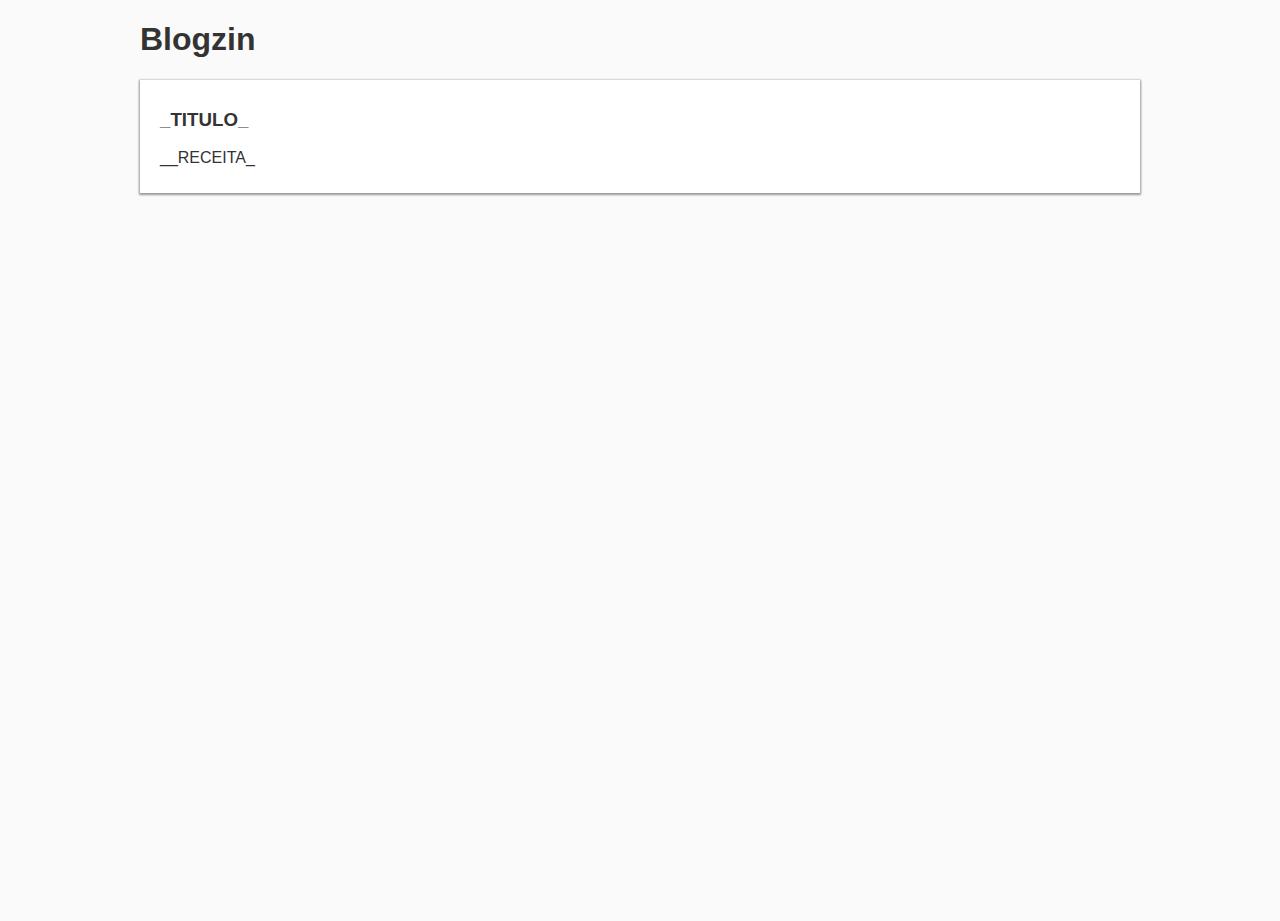
==== client/index.html @ 34165bc5 "adiciona pasta client" ====
<!DOCTYPE html>
<html lang="en">
<head>
    <meta charset="UTF-8">
    <meta name="viewport" content="width=device-width, initial-scale=1.0">
    <title>Meu projetinho</title>

    <link rel="stylesheet" href="styles.css">
</head>
<body>
    <main>
        <h1>Blogzin</h1>

        <div class="post">
            <h3>_TITULO_</h3>
            <p>__RECEITA_</p>
        </div>
    </main>
</body>
</html>
---- client/styles.css ----
html, body {
    height: 100%;
}

body {
    background-color: #fafafa;
    color: #333;
    font-family: sans-serif;
}

main {
    width: 80%;
    max-width: 1000px;
    margin: 0 auto;
}

.post {
    background: #fff;
    box-shadow: 0 1px 2px 1px rgba(0,0,0,.4);
    padding: 10px 20px;
    margin-bottom: 20px;
}
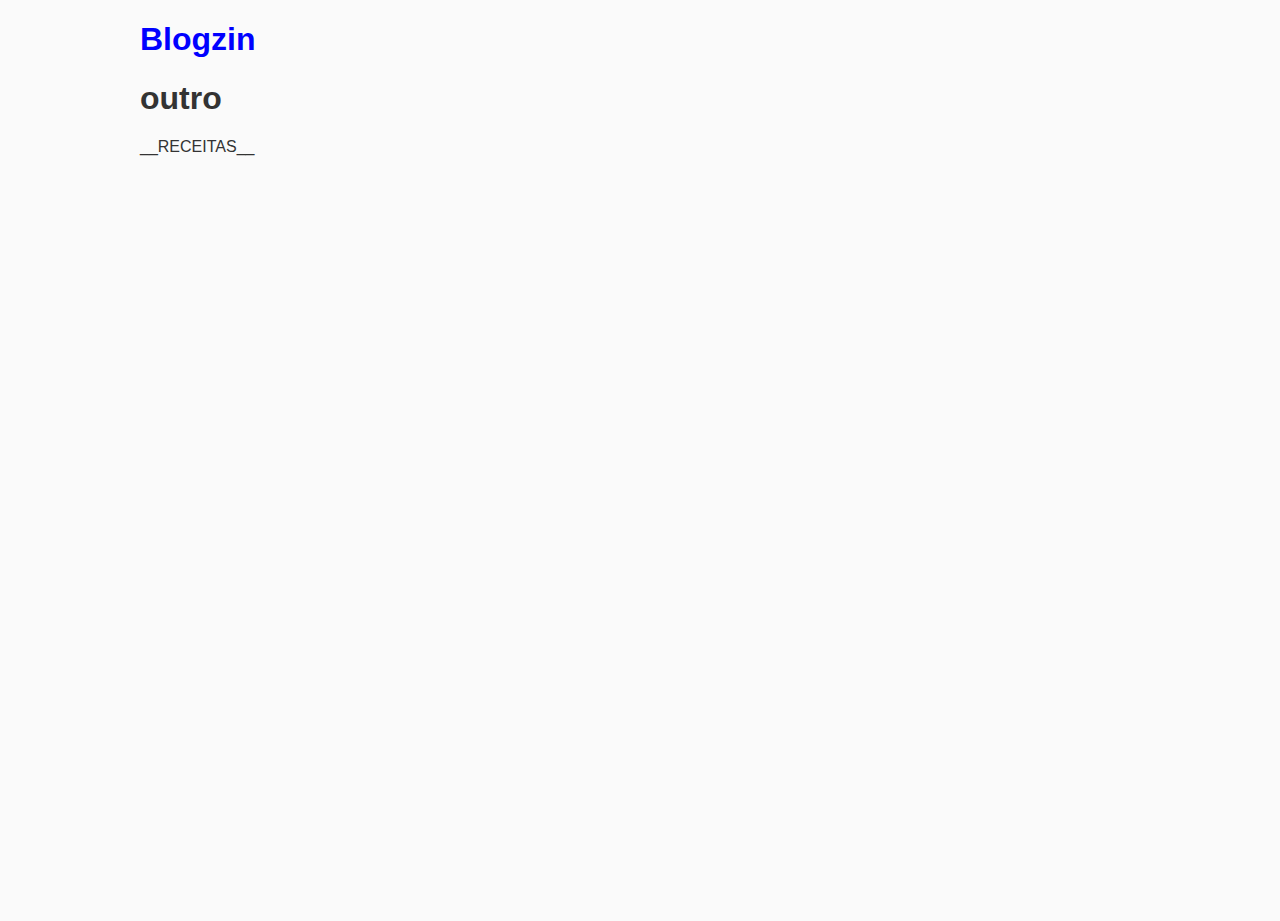
==== commit 42a6228d: "receitas dinamico" ====
--- a/client/index.html
+++ b/client/index.html
@@ -9,12 +9,10 @@
 </head>
 <body>
     <main>
-        <h1>Blogzin</h1>
+        <h1 id="esse">Blogzin</h1>
+        <h1>outro</h1>
 
-        <div class="post">
-            <h3>_TITULO_</h3>
-            <p>__RECEITA_</p>
-        </div>
+        __RECEITAS__
     </main>
 </body>
 </html>--- a/client/styles.css
+++ b/client/styles.css
@@ -1,22 +1,27 @@
-html, body {
-    height: 100%;
+html,
+body {
+  height: 100%;
 }
 
 body {
-    background-color: #fafafa;
-    color: #333;
-    font-family: sans-serif;
+  background-color: #fafafa;
+  color: #333;
+  font-family: sans-serif;
 }
 
 main {
-    width: 80%;
-    max-width: 1000px;
-    margin: 0 auto;
+  width: 80%;
+  max-width: 1000px;
+  margin: 0 auto;
 }
 
 .post {
-    background: #fff;
-    box-shadow: 0 1px 2px 1px rgba(0,0,0,.4);
-    padding: 10px 20px;
-    margin-bottom: 20px;
-}+  background: #fff;
+  box-shadow: 0 1px 2px 1px rgba(0, 0, 0, 0.4);
+  padding: 10px 20px;
+  margin-bottom: 20px;
+}
+
+#esse {
+  color: blue;
+}
